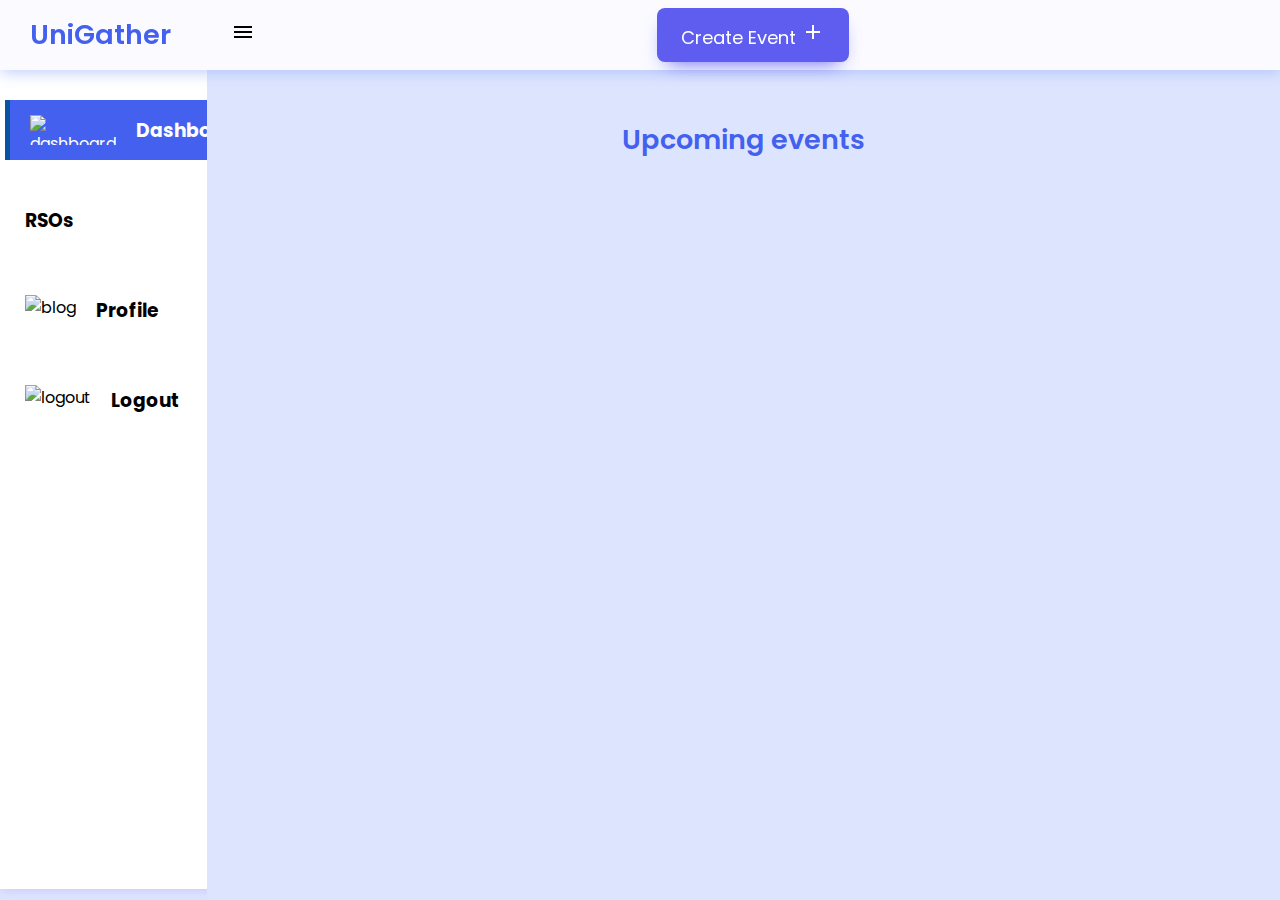
==== adminDash.html @ 3a4e3c9e "alert for conflict events" ====
<!DOCTYPE html>
<html lang="en">

<head>
	<meta charset="UTF-8">
	<meta http-equiv="X-UA-Compatible" content="IE=edge">
	<meta name="viewport" content="width=device-width, 
				initial-scale=1.0">
	<title>UniGather</title>
	<style>
		#map {
			display: none;
		}
	</style>
	<script defer
		src="https://maps.googleapis.com/maps/api/js?key=AIzaSyAjZXbU_Rru4ki0nsCRatmGCauMO4kTLlg&libraries=places"></script>

	</script>
	<script type="text/javascript">
		// Define the initMap function to initialize the map
		function initMap() {
			// Set the initial location (e.g., New York City)
			var initialLocation = { lat: 40.7128, lng: -74.0060 };

			// Create a new map centered at the initial location
			var map = new google.maps.Map(document.getElementById('map'), {
				center: initialLocation,
				zoom: 12 // Adjust the zoom level as needed
			});

			// Add any additional map functionality here (markers, info windows, etc.)
		}
	</script>
	<link rel="stylesheet" href="https://fonts.googleapis.com/icon?family=Material+Icons">
	<link rel="stylesheet" href="css/adminDash.css">
	<link rel="stylesheet" href="css/responsive.css">
	<link rel="stylesheet" href="css/CreateEventForm.css">
</head>

<body>
	<!-- for header part -->
	<header>
		<div class="logosec">
			<div class="logo">UniGather</div>
			<i class="material-icons icn menuicn" id="menuicn" alt="menu-icon">menu
			</i>
		</div>
		<button class="button-34 btn-open-popup" onclick="canUserCreateEvent()"> Create Event
			<i class="icn srchicn material-icons" alt="add-icon">add </i>
		</button>
		<div>
			<div class="logo" id="adminLevel">
			</div>
		</div>

	</header>

	<div class="main-container">
		<div class="navcontainer">
			<!-- Your left side navigation content -->
			<nav class="nav">
				<div class="nav-upper-options">
					<div class="nav-option option1">
						<img src="https://media.geeksforgeeks.org/wp-content/uploads/20221210182148/Untitled-design-(29).png"
							class="nav-img" alt="dashboard">
						<h3> Dashboard</h3>
					</div>

					<div class="nav-option option">
						<h3> RSOs</h3>
					</div>

					<div class="nav-option option5">
						<img src="https://media.geeksforgeeks.org/wp-content/uploads/20221210183323/10.png"
							class="nav-img" alt="blog">
						<h3> Profile</h3>
					</div>

					<div class="nav-option logout">
						<img src="https://media.geeksforgeeks.org/wp-content/uploads/20221210183321/7.png"
							class="nav-img" alt="logout">
						<h3>Logout</h3>
					</div>

				</div>
			</nav>
		</div>
		<div class="main">
			<!-- search bar content -->
			<h2>
				Upcoming events
			</h2>

			<!-- Popup form for creating events -->
			<div class="box-container">
				<div id="map"></div>

				<!-- Your existing popup form -->
				<div id="popupOverlay" class="overlay-container">
					<div class="popup-box">
						<h2>Create Event Form</h2>
						<form class="form-container" action method="post">
							<div class="row">
								<div class="col">
									<label class="form-label" for="eventName"> Event Name</label>
									<input class="form-input" type="text" placeholder="Event name" id="eventName"
										name="eventName" required>

									<label class="form-label" for="eventTime"> Event Start Time</label>
									<input class="form-input" type="time" placeholder=" " id="start" name="eventTime"
										required>

									<label class="form-label" for="date"> Event Date</label>
									<input class="form-input" type="date" placeholder=" " id="eventDate"
										name="eventDate" required>

									<label class="form-label" for="eventType">Type of Event</label>
									<select name="type" id="eventType">
										<option value="select">Select a Category</option>
										<option value="Social">Social</option>
										<option value="Fundraising">Fundraising</option>
										<option value="Tech Talk">Tech talk</option>
										<option value="Career Readiness">Career Readiness</option>
										<option value="Organization Meeting">Organization Meeting</option>
										<option value="Other">Other</option>
									</select>

								</div>


								<div class="col">
									<label class="form-label" for="location">Location:</label>
									<input type="text" id="eventLocation" placeholder="Enter the address" /><br /><br />
									<label id="lblresult"></label>


									<label class="form-label"> Event End Time</label>
									<input class="form-input" type="time" placeholder=" " id="end" required>

									<label class="form-label" for="eventPhone"> Event Phone</label>
									<input class="form-input" type="phone" placeholder=" " id="eventPhone"
										name="eventPhone" required>


									<label class="form-label" for="RSO">Select an RSO</label>
									<select name="rso" id="rso">
										<option value="select">Select a Category</option>
										<option value="Clubs">Clubs</option>
										<option value="Fraternities">Fraternities</option>
										<option value="Registered Student Organization">Registered Student Organization
										</option>
									</select>



								</div>
							</div>
							<div class="">
								<textarea id="description" type="text"
									style="width:486px; height:101px; margin-top: 5px;"></textarea>

							</div>
							<div class="row" style="grid-template-columns: auto auto;">

								<div class="col">
									<button class="btn-submit" type="submit" onclick="addEvent();">
										Submit
									</button>
									<span id="addEventResult"></span>
								</div>
								<div class="col">
									<button class="btn-close-popup" onclick="togglePopup()">
										Close
									</button>
								</div>

						</form>

					</div>

				</div>
			</div>

		</div>

	</div>
	<script src="./js/index.js"></script>
	<script src="./js/addEvent.js"></script>
	<script src="./js/location.js"></script>
	<script>
		// Call loadEvents function when the page loads
		window.onload = function () {
			loadEvents();
			console.log(sessionStorage.getItem("userId"));
			showLvl();

		};
	</script>
	<script>
		// Event listener for DOMContentLoaded
		let locationData = null;

		document.addEventListener('DOMContentLoaded', function () {
			// Retrieve the autocomplete input element
			var autocomplete = new google.maps.places.Autocomplete(document.getElementById("eventLocation"));

			// Event listener for place_changed event
			google.maps.event.addListener(autocomplete, 'place_changed', function () {
				initMap();
				var place = autocomplete.getPlace();
				if (place.geometry) {
					// Update the global locationData variable with the location details
					locationData = {
						name: place.formatted_address,
						latitude: place.geometry.location.lat(),
						longitude: place.geometry.location.lng()
					};

					// Display latitude and longitude
					var locationInfo = "<b>Location:</b> " + place.formatted_address + "<br/>";
					document.getElementById("lblresult").innerHTML = locationInfo;

					// Log latitude and longitude to the console
					console.log(locationData);
					checkForLocation();
				} else {
					document.getElementById("lblresult").innerHTML = "No location details available for this place.";
				}
			});
		});
	</script>
</body>

</html>
---- css/adminDash.css ----
/* Main CSS Here */

@import url( 
"https://fonts.googleapis.com/css2?family=Poppins:ital,wght@0,100;0,200;0,300;0,400;0,500;0,600;0,700;0,800;0,900;1,100;1,200;1,300;1,400;1,500;1,600;1,700;1,800;1,900&display=swap"); 

* { 
margin: 0; 
padding: 0; 
box-sizing: border-box; 
font-family: "Poppins", sans-serif; 
} 
:root { 
--background-color1: #fafaff; 
--background-color2: #ffffff; 
--background-color3: #ededed; 
--background-color4: #cad7fda4; 
--primary-color: #4361ee; 
--secondary-color: #4361ee; 
--Border-color: #4361ee; 
--one-use-color: #4361ee; 
--two-use-color: #4361ee; 
} 
body { 
background-color: var(--background-color4); 
max-width: 100%; 
overflow-x: hidden; 
} 

* {
  margin: 0;
  padding: 0;
}


.container {
  border: 1px solid grey;
  margin: 1rem;
}

[data-tab-info] {
  display: none;
}

.active[data-tab-info] {
  display: block;
}

.tab-content {
  margin-top: 1rem;
  padding-left: 1rem;
  font-size: 20px;
  font-family: sans-serif;
  font-weight: bold;
  color: rgb(0, 0, 0);
}

.tabs {
  border-bottom: 1px solid grey;
  background-color: rgb(16, 153, 9);
  font-size: 25px;
  color: rgb(0, 0, 0);
  display: flex;
  margin: 0;
}

.tabs span {
  background: rgb(16, 153, 9);
  padding: 10px;
  border: 1px solid rgb(255, 255, 255);
}

.tabs span:hover {
  background: rgb(55, 219, 46);
  cursor: pointer;
  color: black;
}

header { 
height: 70px; 
width: 100vw; 
padding: 0 30px; 
background-color: var(--background-color1); 
position: fixed; 
z-index: 100; 
box-shadow: 1px 1px 15px rgba(161, 182, 253, 0.825); 
display: flex; 
justify-content: space-between; 
align-items: center; 
} 

.logo { 
font-size: 27px; 
font-weight: 600; 
color: #4361ee; 
} 

.icn { 
height: 30px; 
} 
.menuicn { 
cursor: pointer; 
} 

.message, 
.logosec { 
display: flex; 
align-items: center; 
justify-content: center; 
} 


.logosec { 
gap: 60px; 
} 



.dp { 
height: 40px; 
width: 40px; 
background-color: #626262; 
border-radius: 50%; 
display: flex; 
align-items: center; 
justify-content: center; 
overflow: hidden; 
} 
.main-container { 
display: flex; 
width: 100vw; 
position: relative; 
top: 70px; 
z-index: 1; 
} 
.dpicn { 
height: 42px; 
} 

.main { 
height: calc(100vh - 70px); 
width: 100%; 
overflow-y: scroll; 
overflow-x: hidden; 
padding: 40px 30px 30px 30px; 
} 

.main::-webkit-scrollbar-thumb { 
background-image: 
		linear-gradient(to bottom, rgb(0, 0, 85), rgb(0, 0, 50)); 
} 
.main::-webkit-scrollbar { 
width: 5px; 
} 
.main::-webkit-scrollbar-track { 
background-color: #9e9e9eb2; 
} 

.box-container { 
    display: flex; 
    justify-content: space-evenly; 
    align-items: center; 
    flex-wrap: wrap; 
    gap: 50px; 
} 
.nav { 
min-height: 91vh; 
width: 250px; 
background-color: var(--background-color2); 
position: absolute; 
top: 0px; 
left: 00; 
box-shadow: 1px 1px 10px rgba(198, 189, 248, 0.825); 
display: flex; 
flex-direction: column; 
justify-content: space-between; 
overflow: hidden; 
padding: 30px 0 20px 10px; 
} 
.navcontainer { 
height: calc(100vh - 70px); 
width: 250px; 
position: relative; 
overflow-y: scroll; 
overflow-x: hidden; 
transition: all 0.5s ease-in-out; 
} 
.navcontainer::-webkit-scrollbar { 
display: none; 
} 
.navclose { 
width: 80px; 
} 
.nav-option { 
width: 250px; 
height: 60px; 
display: flex; 
align-items: center; 
padding: 0 30px 0 20px; 
gap: 20px; 
transition: all 0.1s ease-in-out; 
} 
.nav-option:hover { 
border-left: 5px solid #a2a2a2; 
background-color: #dadada; 
cursor: pointer; 
} 
.nav-img { 
height: 30px; 
} 

.nav-upper-options { 
display: flex; 
flex-direction: column; 
align-items: center; 
gap: 30px; 
} 

.option1 { 
border-left: 5px solid #0954a1; 
background-color: var(--Border-color); 
color: white; 
cursor: pointer; 
} 
.option1:hover { 
border-left: 5px solid #010058af; 
background-color: var(--Border-color); 
} 
.box { 
height: 300px; 
width: 400px; 
border-radius: 20px; 
box-shadow: 3px 3px 10px rgba(0, 30, 87, 0.751); 
padding-left: 25px; 
padding-right: 25px;
display: flex; 
align-items: center; 
justify-content: space-around; 
cursor: pointer; 
transition: transform 0.3s ease-in-out; 
} 
.box:hover { 
transform: scale(1.08); 
} 

.box-child{ 
background-color: var(--one-use-color); 
color: white;
font-size: small;
} 

.box img { 
height: 50px; 
} 
.box .text { 
color: white; 
} 
.topic { 
font-size: 18px; 
font-weight: 400; 
letter-spacing: 1px; 
} 

.location { 
    font-size: 15px; 
    font-weight: 400; 
    letter-spacing: 1px; 
} 

.info { 
    font-size: small; 
    font-weight: 400; 
    letter-spacing: 1px; 
} 

.event-heading { 
font-size: 30px; 
letter-spacing: 3px; 
} 



.view { 
height: 35px; 
width: 90px; 
border-radius: 8px; 
background-color: #0954a1; 
color: white; 
font-size: 15px; 
border: none; 
cursor: pointer; 
} 



.report-topic-heading, 
.item1 { 
width: 1120px; 
display: flex; 
justify-content: space-between; 
align-items: center; 
} 
.t-op { 
font-size: 18px; 
letter-spacing: 0px; 
} 

.items { 
width: 1120px; 
margin-top: 15px; 
} 

.item1 { 
margin-top: 20px; 
} 
.t-op-nextlvl { 
font-size: 14px; 
letter-spacing: 0px; 
font-weight: 600; 
} 

.label-tag { 
width: 100px; 
text-align: center; 
background-color: #0954a1; 
color: white; 
border-radius: 4px; 
}

/* CSS */
.button-34 {
    background-color: #5E5DF0;
    border-radius: 999px;
    box-shadow: #5E5DF0 0 10px 20px -10px;
    box-sizing: border-box;
    color: #FFFFFF;
    cursor: pointer;
    line-height: 24px;
    opacity: 1;
    outline: 0 solid transparent;
    padding: 8px 18px;
    user-select: none;
    border: 0;
    position: relative;
  }

  .delete-button {
    background: #5E5DF0;
    border-radius: 999px;
    box-shadow: #5E5DF0 0 10px 20px -10px;
    box-sizing: border-box;
    color: #FFFFFF;
    cursor: pointer;
    line-height: 24px;
    opacity: 1;
    outline: 0 solid transparent;
    padding: 8px 18px;
    user-select: none;
    border: 0;
  }

  h2 {
    text-align: center;
    margin-top: 10px;
    font-size: 27px; 
    font-weight: 600; 
    color: var(--primary-color);
  }


  p{
    margin-bottom: 15px;
  }
---- css/responsive.css ----
/* Responsive CSS Here */
@media screen and (max-width: 950px) { 
    .nav-img { 
        height: 25px; 
    } 
    .nav-option { 
        gap: 30px; 
    } 
    .nav-option h3 { 
        font-size: 15px; 
    } 
    .report-topic-heading, 
    .item1, 
    .items { 
        width: 800px; 
    } 
    } 
    
    @media screen and (max-width: 850px) { 
    .nav-img { 
        height: 30px; 
    } 
    .nav-option { 
        gap: 30px; 
    } 
    .nav-option h3 { 
        font-size: 20px; 
    } 
    .report-topic-heading, 
    .item1, 
    .items { 
        width: 700px; 
    } 
    .navcontainer { 
        width: 100vw; 
        position: absolute; 
        transition: all 0.6s ease-in-out; 
        top: 0; 
        left: -100vw; 
    } 
    .nav { 
        width: 100%; 
        position: absolute; 
    } 
    .navclose { 
        left: 00px; 
    } 
    .searchbar { 
        display: none; 
    } 
    .main { 
        padding: 40px 30px 30px 30px; 
    } 
    .searchbar2 { 
        width: 100%; 
        display: flex; 
        margin: 0 0 40px 0; 
        justify-content: center; 
    } 
    .searchbar2 input { 
        width: 250px; 
        height: 42px; 
        border-radius: 50px 0 0 50px; 
        background-color: var(--background-color3); 
        padding: 0 20px; 
        font-size: 15px; 
        border: 2px solid var(--secondary-color); 
    } 
    } 
    
    @media screen and (max-width: 490px) { 
    .message { 
        display: none; 
    } 
    .logosec { 
        width: 100%; 
        justify-content: space-between; 
    } 
    .logo { 
        font-size: 20px; 
    } 
    .menuicn { 
        height: 25px; 
    } 
    .nav-img { 
        height: 25px; 
    } 
    .nav-option { 
        gap: 25px; 
    } 
    .nav-option h3 { 
        font-size: 12px; 
    } 
    .nav-upper-options { 
        gap: 15px; 
    } 
    .recent-Articles { 
        font-size: 20px; 
    } 
    .report-topic-heading, 
    .item1, 
    .items { 
        width: 550px; 
    } 
    } 
    
    @media screen and (max-width: 400px) { 
    .recent-Articles { 
        font-size: 17px; 
    } 
    .view { 
        width: 60px; 
        font-size: 10px; 
        height: 27px; 
    } 
    .report-header { 
        height: 60px; 
        padding: 10px 10px 5px 10px; 
    } 
    .searchbtn img { 
        height: 20px; 
    } 
    } 
    
    @media screen and (max-width: 320px) { 
    .recent-Articles { 
        font-size: 12px; 
    } 
    .view { 
        width: 50px; 
        font-size: 8px; 
        height: 27px; 
    } 
    .report-header { 
        height: 60px; 
        padding: 10px 5px 5px 5px; 
    } 
    .t-op { 
        font-size: 12px; 
    } 
    .t-op-nextlvl { 
        font-size: 10px; 
    } 
    .report-topic-heading, 
    .item1, 
    .items { 
        width: 300px; 
    } 
    .report-body { 
        padding: 10px; 
    } 
    .label-tag { 
        width: 70px; 
    } 
    .searchbtn { 
        width: 40px; 
    } 
    .searchbar2 input { 
        width: 180px; 
    } 
    }
---- css/CreateEventForm.css ----
.btn-open-popup {
    padding: 12px 24px;
    font-size: 18px;
    color: #fff;
    border-radius: 8px;
    transition: background-color 0.3s ease;
}

.btn-open-popup:hover {
    background-color: #4361ee;
}

.overlay-container {
    display: none;
    position: fixed;
    top: 0;
    left: 0;
    width: 100%;
    height: 100%;
    background: rgba(0, 0, 0, 0.6);
    justify-content: center;
    align-items: center;
    opacity: 0;
    transition: opacity 0.3s ease;
}

.popup-box {
    margin-top: 70px;
    height: fit-content;
    background: #fff;
    padding: 10px;
    border-radius: 12px;
    box-shadow: 0 0 20px rgba(0, 0, 0, 0.4);
    width: 600px;
    text-align: center;
    opacity: 0;
    transform: scale(0.8);
    animation: fadeInUp 0.5s ease-out forwards;
}

.form-container {
    width: auto;
    display: flex;
    flex-direction: column;
}

.form-label {
    margin-bottom: 10px;
    font-size: 16px;
    color: #444;
    text-align: left;
    display: flex;
}

.form-input {
    padding: 5px;
    margin-bottom: 10px;
    border: 1px solid #ccc;
    border-radius: 8px;
    font-size: 13px;
    width: 100%;
    display: flex;
    box-sizing: border-box;
    align-items: center;
}

.btn-submit,
.btn-close-popup {
    padding: 12px 24px;
    border: none;
    border-radius: 8px;
    cursor: pointer;
    transition: background-color 0.3s ease, color 0.3s ease;
}

.btn-submit {
    background-color: green;
    color: #fff;
}

.btn-close-popup {
    background-color: #e74c3c;
    color: #fff;
}

.btn-submit:hover,
.btn-close-popup:hover {
    background-color: #4caf50;
}

/* Keyframes for fadeInUp animation */
@keyframes fadeInUp {
    from {
        opacity: 0;
        transform: translateY(20px);
    }

    to {
        opacity: 1;
        transform: translateY(0);
    }
}

/* Animation for popup */
.overlay-container.show {
    display: flex;
    opacity: 1;
}

.row {

    display: grid;
    grid-template-columns: auto auto;

}

.col {
    padding: 20px 40px;
    text-align: left;
    margin: auto;
}

.select {
    margin-bottom: 10px;
    margin-top: 10px;
}

@media(max-width: 767px) {
    .card-4 .card-body {
        padding: 50px 40px
    }
}

.message {
    padding: 40px;
    text-align: left;
    margin: auto;
    font-size: 12px;
    align-items: center;
    width: 500px;
    height: 500px;

}
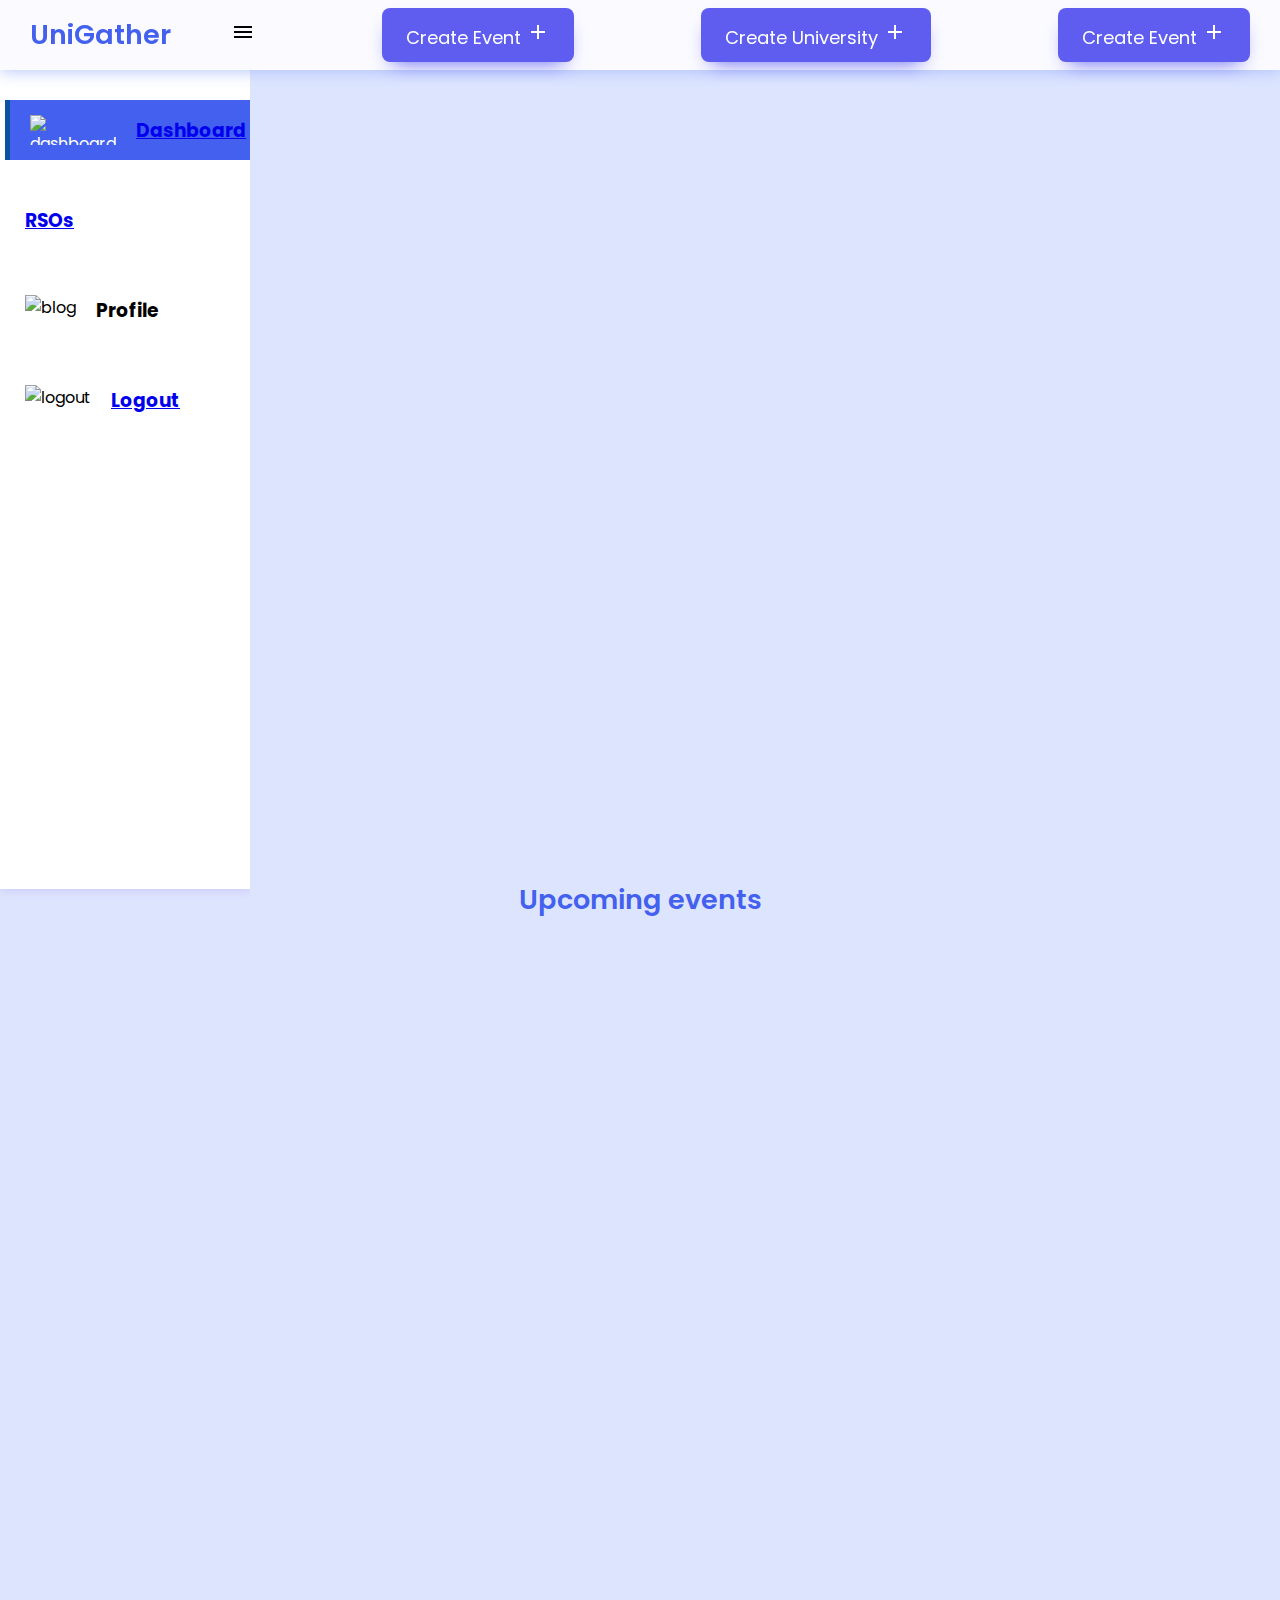
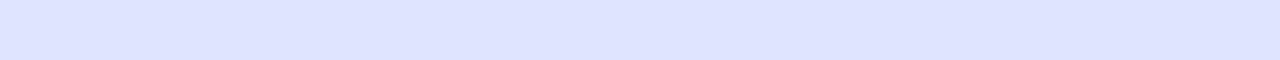
==== commit f8f73f87: "Merge branch 'main' into ximena" ====
--- a/adminDash.html
+++ b/adminDash.html
@@ -49,37 +49,62 @@
 			<i class="icn srchicn material-icons" alt="add-icon">add </i>
 		</button>
 		<div>
+			<button class="button-34 btn-open-popup" onclick="canCreateUni()"> Create University
+				<i class="icn srchicn material-icons" alt="add-icon">add </i>
+			</button>
+		</div>
+		<div>
 			<div class="logo" id="adminLevel">
 			</div>
-		</div>
-
-	</header>
-
-	<div class="main-container">
-		<div class="navcontainer">
-			<!-- Your left side navigation content -->
-			<nav class="nav">
-				<div class="nav-upper-options">
-					<div class="nav-option option1">
-						<img src="https://media.geeksforgeeks.org/wp-content/uploads/20221210182148/Untitled-design-(29).png"
-							class="nav-img" alt="dashboard">
-						<h3> Dashboard</h3>
-					</div>
-
-					<div class="nav-option option">
-						<h3> RSOs</h3>
-					</div>
-
-					<div class="nav-option option5">
-						<img src="https://media.geeksforgeeks.org/wp-content/uploads/20221210183323/10.png"
-							class="nav-img" alt="blog">
-						<h3> Profile</h3>
-					</div>
-
-					<div class="nav-option logout">
-						<img src="https://media.geeksforgeeks.org/wp-content/uploads/20221210183321/7.png"
-							class="nav-img" alt="logout">
-						<h3>Logout</h3>
+			<button
+				class="button-34 btn-open-popup"
+				onclick="canUserCreateEvent()"
+			>
+				Create Event
+				<i class="icn srchicn material-icons" alt="add-icon">add </i>
+			</button>
+			<div>
+				<div class="logo" id="adminLevel"></div>
+			</div>
+		</header>
+
+		<div class="main-container">
+			<div class="navcontainer">
+				<!-- Your left side navigation content -->
+				<nav class="nav">
+					<div class="nav-upper-options">
+						<div class="nav-option option1">
+							<img
+								src="https://media.geeksforgeeks.org/wp-content/uploads/20221210182148/Untitled-design-(29).png"
+								class="nav-img"
+								alt="dashboard"
+							/>
+							<!-- <h3>Dashboard</h3> -->
+							<a href="adminDash.html"><h3>Dashboard</h3></a>
+						</div>
+
+						<div class="nav-option option">
+							<!-- <h3>RSOs</h3> -->
+							<a href="university.html"><h3>RSOs</h3></a>
+						</div>
+
+						<div class="nav-option option5">
+							<img
+								src="https://media.geeksforgeeks.org/wp-content/uploads/20221210183323/10.png"
+								class="nav-img"
+								alt="blog"
+							/>
+							<h3>Profile</h3>
+						</div>
+
+						<div class="nav-option logout">
+							<img
+								src="https://media.geeksforgeeks.org/wp-content/uploads/20221210183321/7.png"
+								class="nav-img"
+								alt="logout"
+							/>
+							<a href="index.html"><h3>Logout</h3></a>
+						</div>
 					</div>
 
 				</div>
@@ -168,10 +193,28 @@
 									</button>
 									<span id="addEventResult"></span>
 								</div>
-								<div class="col">
-									<button class="btn-close-popup" onclick="togglePopup()">
-										Close
-									</button>
+								<div
+									class="row"
+									style="grid-template-columns: auto auto"
+								>
+									<div class="col">
+										<button
+											class="btn-submit"
+											type="submit"
+											onclick="addEvent();"
+										>
+											Submit
+										</button>
+										<span id="addEventResult"></span>
+									</div>
+									<div class="col">
+										<button
+											class="btn-close-popup"
+											onclick="togglePopup()"
+										>
+											Close
+										</button>
+									</div>
 								</div>
 
 						</form>
@@ -180,6 +223,56 @@
 
 				</div>
 			</div>
+
+			<!-- Your existing University popup form -->
+			<div id="popupUniOverlay" class="overlay-container">
+				<div class="popup-box">
+					<h2>Create University Profile</h2>
+					<form class="form-container" action method="post">
+						<div class="row">
+							<div class="col">
+								<label class="form-label" for="eventName"> Event Name</label>
+								<input class="form-input" type="text" placeholder="Event name" id="eventName"
+									name="eventName" required>
+
+								<label class="form-label" for="uniStudents" style="margin-top: 55px;"> Number of Students</label>
+								<input class="form-input" type="number" placeholder="number of students" id="uniStudents" name="uniStudents"
+									required>
+
+							</div>
+
+
+							<div class="col">
+								<label class="form-label" for="location">Location:</label>
+								<input type="text" id="eventLocation" placeholder="Enter the address" /><br /><br />
+								<label id="lblresult"></label>
+
+								<label class="form-label" for="description">Description:</label>
+								<textarea id="description" type="text"
+								style="width: 260px; height:119px; margin-top: 5px;" placeholder="Enter a description about the university"></textarea>
+
+							</div>
+						</div>
+
+						<div class="row" style="grid-template-columns: auto auto;">
+
+							<div class="col">
+								<button class="btn-submit" type="submit" onclick="addEvent();">
+									Submit
+								</button>
+								<span id="addUniResult"></span>
+							</div>
+							<div class="col">
+								<button class="btn-close-popup" onclick="toggleUniPopup()">
+									Close
+								</button>
+							</div>
+
+					</form>
+
+				</div>
+			</div>
+		</div>
 
 		</div>
 
@@ -187,6 +280,7 @@
 	<script src="./js/index.js"></script>
 	<script src="./js/addEvent.js"></script>
 	<script src="./js/location.js"></script>
+	<script src="./js/createUni.js"></script>
 	<script>
 		// Call loadEvents function when the page loads
 		window.onload = function () {
@@ -231,4 +325,5 @@
 	</script>
 </body>
 
-</html>+</html>
+
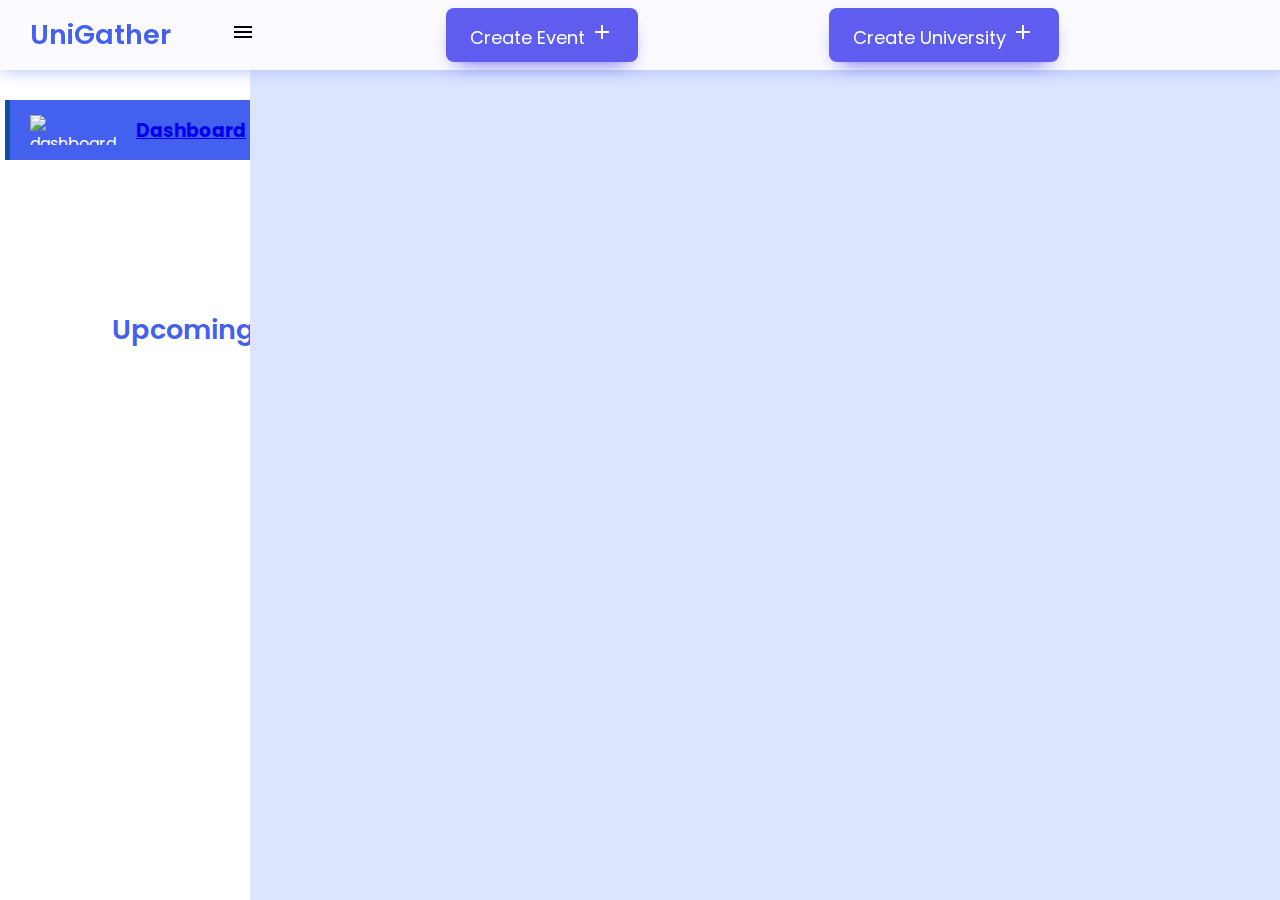
==== commit 0db3ff33: "Merge branch 'main' of scscgithub.com:giovannimv07/UniGather" ====
--- a/adminDash.html
+++ b/adminDash.html
@@ -1,60 +1,59 @@
 <!DOCTYPE html>
 <html lang="en">
-
-<head>
-	<meta charset="UTF-8">
-	<meta http-equiv="X-UA-Compatible" content="IE=edge">
-	<meta name="viewport" content="width=device-width, 
-				initial-scale=1.0">
-	<title>UniGather</title>
-	<style>
-		#map {
-			display: none;
-		}
-	</style>
-	<script defer
-		src="https://maps.googleapis.com/maps/api/js?key=AIzaSyAjZXbU_Rru4ki0nsCRatmGCauMO4kTLlg&libraries=places"></script>
-
-	</script>
-	<script type="text/javascript">
-		// Define the initMap function to initialize the map
-		function initMap() {
-			// Set the initial location (e.g., New York City)
-			var initialLocation = { lat: 40.7128, lng: -74.0060 };
-
-			// Create a new map centered at the initial location
-			var map = new google.maps.Map(document.getElementById('map'), {
-				center: initialLocation,
-				zoom: 12 // Adjust the zoom level as needed
-			});
-
-			// Add any additional map functionality here (markers, info windows, etc.)
-		}
-	</script>
-	<link rel="stylesheet" href="https://fonts.googleapis.com/icon?family=Material+Icons">
-	<link rel="stylesheet" href="css/adminDash.css">
-	<link rel="stylesheet" href="css/responsive.css">
-	<link rel="stylesheet" href="css/CreateEventForm.css">
-</head>
-
-<body>
-	<!-- for header part -->
-	<header>
-		<div class="logosec">
-			<div class="logo">UniGather</div>
-			<i class="material-icons icn menuicn" id="menuicn" alt="menu-icon">menu
-			</i>
-		</div>
-		<button class="button-34 btn-open-popup" onclick="canUserCreateEvent()"> Create Event
-			<i class="icn srchicn material-icons" alt="add-icon">add </i>
-		</button>
-		<div>
-			<button class="button-34 btn-open-popup" onclick="canCreateUni()"> Create University
-				<i class="icn srchicn material-icons" alt="add-icon">add </i>
-			</button>
-		</div>
-		<div>
-			<div class="logo" id="adminLevel">
+	<head>
+		<meta charset="UTF-8" />
+		<meta http-equiv="X-UA-Compatible" content="IE=edge" />
+		<meta
+			name="viewport"
+			content="width=device-width, 
+				initial-scale=1.0"
+		/>
+		<title>UniGather</title>
+		<style>
+			#map {
+				display: none;
+			}
+		</style>
+		<script
+			defer
+			src="https://maps.googleapis.com/maps/api/js?key=AIzaSyAjZXbU_Rru4ki0nsCRatmGCauMO4kTLlg&libraries=places"
+		></script>
+
+		<script type="text/javascript">
+			// Define the initMap function to initialize the map
+			function initMap() {
+				// Set the initial location (e.g., New York City)
+				var initialLocation = { lat: 40.7128, lng: -74.006 };
+
+				// Create a new map centered at the initial location
+				var map = new google.maps.Map(document.getElementById("map"), {
+					center: initialLocation,
+					zoom: 12, // Adjust the zoom level as needed
+				});
+
+				// Add any additional map functionality here (markers, info windows, etc.)
+			}
+		</script>
+		<link
+			rel="stylesheet"
+			href="https://fonts.googleapis.com/icon?family=Material+Icons"
+		/>
+		<link rel="stylesheet" href="css/adminDash.css" />
+		<link rel="stylesheet" href="css/responsive.css" />
+		<link rel="stylesheet" href="css/CreateEventForm.css" />
+	</head>
+
+	<body>
+		<!-- for header part -->
+		<header>
+			<div class="logosec">
+				<div class="logo">UniGather</div>
+				<i
+					class="material-icons icn menuicn"
+					id="menuicn"
+					alt="menu-icon"
+					>menu
+				</i>
 			</div>
 			<button
 				class="button-34 btn-open-popup"
@@ -63,6 +62,17 @@
 				Create Event
 				<i class="icn srchicn material-icons" alt="add-icon">add </i>
 			</button>
+			<div>
+				<button
+					class="button-34 btn-open-popup"
+					onclick="canCreateUni()"
+				>
+					Create University
+					<i class="icn srchicn material-icons" alt="add-icon"
+						>add
+					</i>
+				</button>
+			</div>
 			<div>
 				<div class="logo" id="adminLevel"></div>
 			</div>
@@ -82,19 +92,32 @@
 							<!-- <h3>Dashboard</h3> -->
 							<a href="adminDash.html"><h3>Dashboard</h3></a>
 						</div>
+		<div class="main-container">
+			<div class="navcontainer">
+				<!-- Your left side navigation content -->
+				<nav class="nav">
+					<div class="nav-upper-options">
+						<div class="nav-option option1">
+							<img
+								src="https://media.geeksforgeeks.org/wp-content/uploads/20221210182148/Untitled-design-(29).png"
+								class="nav-img"
+								alt="dashboard"
+							/>
+							<!-- <h3>Dashboard</h3> -->
+							<a href="adminDash.html"><h3>Dashboard</h3></a>
+						</div>
 
 						<div class="nav-option option">
 							<!-- <h3>RSOs</h3> -->
+						<div class="nav-option option4">
+							<img
+								src="https://media.geeksforgeeks.org/wp-content/uploads/20221210183321/6.png"
+								class="nav-img"
+								alt="institution"
+							/>
+							<!-- <h3>Institution</h3> -->
 							<a href="university.html"><h3>RSOs</h3></a>
 						</div>
-
-						<div class="nav-option option5">
-							<img
-								src="https://media.geeksforgeeks.org/wp-content/uploads/20221210183323/10.png"
-								class="nav-img"
-								alt="blog"
-							/>
-							<h3>Profile</h3>
 						</div>
 
 						<div class="nav-option logout">
@@ -103,95 +126,165 @@
 								class="nav-img"
 								alt="logout"
 							/>
+							<!-- <h3>Logout</h3> -->
 							<a href="index.html"><h3>Logout</h3></a>
 						</div>
 					</div>
-
-				</div>
-			</nav>
-		</div>
-		<div class="main">
-			<!-- search bar content -->
-			<h2>
-				Upcoming events
-			</h2>
-
-			<!-- Popup form for creating events -->
-			<div class="box-container">
-				<div id="map"></div>
-
-				<!-- Your existing popup form -->
-				<div id="popupOverlay" class="overlay-container">
-					<div class="popup-box">
-						<h2>Create Event Form</h2>
-						<form class="form-container" action method="post">
-							<div class="row">
-								<div class="col">
-									<label class="form-label" for="eventName"> Event Name</label>
-									<input class="form-input" type="text" placeholder="Event name" id="eventName"
-										name="eventName" required>
-
-									<label class="form-label" for="eventTime"> Event Start Time</label>
-									<input class="form-input" type="time" placeholder=" " id="start" name="eventTime"
-										required>
-
-									<label class="form-label" for="date"> Event Date</label>
-									<input class="form-input" type="date" placeholder=" " id="eventDate"
-										name="eventDate" required>
-
-									<label class="form-label" for="eventType">Type of Event</label>
-									<select name="type" id="eventType">
-										<option value="select">Select a Category</option>
-										<option value="Social">Social</option>
-										<option value="Fundraising">Fundraising</option>
-										<option value="Tech Talk">Tech talk</option>
-										<option value="Career Readiness">Career Readiness</option>
-										<option value="Organization Meeting">Organization Meeting</option>
-										<option value="Other">Other</option>
-									</select>
-
-								</div>
-
-
-								<div class="col">
-									<label class="form-label" for="location">Location:</label>
-									<input type="text" id="eventLocation" placeholder="Enter the address" /><br /><br />
-									<label id="lblresult"></label>
-
-
-									<label class="form-label"> Event End Time</label>
-									<input class="form-input" type="time" placeholder=" " id="end" required>
-
-									<label class="form-label" for="eventPhone"> Event Phone</label>
-									<input class="form-input" type="phone" placeholder=" " id="eventPhone"
-										name="eventPhone" required>
-
-
-									<label class="form-label" for="RSO">Select an RSO</label>
-									<select name="rso" id="rso">
-										<option value="select">Select a Category</option>
-										<option value="Clubs">Clubs</option>
-										<option value="Fraternities">Fraternities</option>
-										<option value="Registered Student Organization">Registered Student Organization
-										</option>
-									</select>
-
-
-
-								</div>
-							</div>
-							<div class="">
-								<textarea id="description" type="text"
-									style="width:486px; height:101px; margin-top: 5px;"></textarea>
-
-							</div>
-							<div class="row" style="grid-template-columns: auto auto;">
-
-								<div class="col">
-									<button class="btn-submit" type="submit" onclick="addEvent();">
-										Submit
-									</button>
-									<span id="addEventResult"></span>
+				</nav>
+			</div>
+			<div class="main">
+				<!-- search bar content -->
+				<h2>Upcoming events</h2>
+
+				<!-- Popup form for creating events -->
+				<div class="box-container">
+					<div id="map"></div>
+
+					<!-- Your existing popup form -->
+					<div id="popupOverlay" class="overlay-container">
+						<div class="popup-box">
+							<h2>Create Event Form</h2>
+							<form class="form-container" action method="post">
+								<div class="row">
+									<div class="col">
+										<label
+											class="form-label"
+											for="eventName"
+										>
+											Event Name</label
+										>
+										<input
+											class="form-input"
+											type="text"
+											placeholder="Event name"
+											id="eventName"
+											name="eventName"
+											required
+										/>
+
+										<label
+											class="form-label"
+											for="eventTime"
+										>
+											Event Start Time</label
+										>
+										<input
+											class="form-input"
+											type="time"
+											placeholder=" "
+											id="start"
+											name="eventTime"
+											required
+										/>
+
+										<label class="form-label" for="date">
+											Event Date</label
+										>
+										<input
+											class="form-input"
+											type="date"
+											placeholder=" "
+											id="eventDate"
+											name="eventDate"
+											required
+										/>
+
+										<label
+											class="form-label"
+											for="eventType"
+											>Type of Event</label
+										>
+										<select name="type" id="eventType">
+											<option value="select">
+												Select a Category
+											</option>
+											<option value="Social">
+												Social
+											</option>
+											<option value="Fundraising">
+												Fundraising
+											</option>
+											<option value="Tech Talk">
+												Tech talk
+											</option>
+											<option value="Career Readiness">
+												Career Readiness
+											</option>
+											<option
+												value="Organization Meeting"
+											>
+												Organization Meeting
+											</option>
+											<option value="Other">Other</option>
+										</select>
+									</div>
+
+									<div class="col">
+										<label class="form-label" for="location"
+											>Location:</label
+										>
+										<input
+											type="text"
+											id="eventLocation"
+											placeholder="Enter the address"
+										/><br /><br />
+										<label id="lblresult"></label>
+
+										<label class="form-label">
+											Event End Time</label
+										>
+										<input
+											class="form-input"
+											type="time"
+											placeholder=" "
+											id="end"
+											required
+										/>
+
+										<label
+											class="form-label"
+											for="eventPhone"
+										>
+											Event Phone</label
+										>
+										<input
+											class="form-input"
+											type="phone"
+											placeholder=" "
+											id="eventPhone"
+											name="eventPhone"
+											required
+										/>
+
+										<label class="form-label" for="RSO"
+											>Select an RSO</label
+										>
+										<select name="rso" id="rso">
+											<option value="select">
+												Select a Category
+											</option>
+											<option value="Clubs">Clubs</option>
+											<option value="Fraternities">
+												Fraternities
+											</option>
+											<option
+												value="Registered Student Organization"
+											>
+												Registered Student Organization
+											</option>
+										</select>
+									</div>
+								</div>
+								<div class="">
+									<textarea
+										id="description"
+										type="text"
+										style="
+											width: 486px;
+											height: 101px;
+											margin-top: 5px;
+										"
+									></textarea>
 								</div>
 								<div
 									class="row"
@@ -216,114 +309,157 @@
 										</button>
 									</div>
 								</div>
-
+							</form>
+						</div>
+					</div>
+				</div>
+
+				<!-- Your existing University popup form -->
+				<div id="popupUniOverlay" class="overlay-container">
+					<div class="popup-box">
+						<h2>Create University Profile</h2>
+						<form class="form-container" action method="post">
+							<div class="row">
+								<div class="col">
+									<label class="form-label" for="eventName">
+										Event Name</label
+									>
+									<input
+										class="form-input"
+										type="text"
+										placeholder="Event name"
+										id="eventName"
+										name="eventName"
+										required
+									/>
+
+									<label
+										class="form-label"
+										for="uniStudents"
+										style="margin-top: 55px"
+									>
+										Number of Students</label
+									>
+									<input
+										class="form-input"
+										type="number"
+										placeholder="number of students"
+										id="uniStudents"
+										name="uniStudents"
+										required
+									/>
+								</div>
+
+								<div class="col">
+									<label class="form-label" for="location"
+										>Location:</label
+									>
+									<input
+										type="text"
+										id="eventLocation"
+										placeholder="Enter the address"
+									/><br /><br />
+									<label id="lblresult"></label>
+
+									<label class="form-label" for="description"
+										>Description:</label
+									>
+									<textarea
+										id="description"
+										type="text"
+										style="
+											width: 260px;
+											height: 119px;
+											margin-top: 5px;
+										"
+										placeholder="Enter a description about the university"
+									></textarea>
+								</div>
+							</div>
+
+							<div
+								class="row"
+								style="grid-template-columns: auto auto"
+							>
+								<div class="col">
+									<button
+										class="btn-submit"
+										type="submit"
+										onclick="addEvent();"
+									>
+										Submit
+									</button>
+									<span id="addUniResult"></span>
+								</div>
+								<div class="col">
+									<button
+										class="btn-close-popup"
+										onclick="toggleUniPopup()"
+									>
+										Close
+									</button>
+								</div>
+							</div>
 						</form>
-
 					</div>
-
-				</div>
-			</div>
-
-			<!-- Your existing University popup form -->
-			<div id="popupUniOverlay" class="overlay-container">
-				<div class="popup-box">
-					<h2>Create University Profile</h2>
-					<form class="form-container" action method="post">
-						<div class="row">
-							<div class="col">
-								<label class="form-label" for="eventName"> Event Name</label>
-								<input class="form-input" type="text" placeholder="Event name" id="eventName"
-									name="eventName" required>
-
-								<label class="form-label" for="uniStudents" style="margin-top: 55px;"> Number of Students</label>
-								<input class="form-input" type="number" placeholder="number of students" id="uniStudents" name="uniStudents"
-									required>
-
-							</div>
-
-
-							<div class="col">
-								<label class="form-label" for="location">Location:</label>
-								<input type="text" id="eventLocation" placeholder="Enter the address" /><br /><br />
-								<label id="lblresult"></label>
-
-								<label class="form-label" for="description">Description:</label>
-								<textarea id="description" type="text"
-								style="width: 260px; height:119px; margin-top: 5px;" placeholder="Enter a description about the university"></textarea>
-
-							</div>
-						</div>
-
-						<div class="row" style="grid-template-columns: auto auto;">
-
-							<div class="col">
-								<button class="btn-submit" type="submit" onclick="addEvent();">
-									Submit
-								</button>
-								<span id="addUniResult"></span>
-							</div>
-							<div class="col">
-								<button class="btn-close-popup" onclick="toggleUniPopup()">
-									Close
-								</button>
-							</div>
-
-					</form>
-
 				</div>
 			</div>
 		</div>
-
-		</div>
-
-	</div>
-	<script src="./js/index.js"></script>
-	<script src="./js/addEvent.js"></script>
-	<script src="./js/location.js"></script>
-	<script src="./js/createUni.js"></script>
-	<script>
-		// Call loadEvents function when the page loads
-		window.onload = function () {
-			loadEvents();
-			console.log(sessionStorage.getItem("userId"));
-			showLvl();
-
-		};
-	</script>
-	<script>
-		// Event listener for DOMContentLoaded
-		let locationData = null;
-
-		document.addEventListener('DOMContentLoaded', function () {
-			// Retrieve the autocomplete input element
-			var autocomplete = new google.maps.places.Autocomplete(document.getElementById("eventLocation"));
-
-			// Event listener for place_changed event
-			google.maps.event.addListener(autocomplete, 'place_changed', function () {
-				initMap();
-				var place = autocomplete.getPlace();
-				if (place.geometry) {
-					// Update the global locationData variable with the location details
-					locationData = {
-						name: place.formatted_address,
-						latitude: place.geometry.location.lat(),
-						longitude: place.geometry.location.lng()
-					};
-
-					// Display latitude and longitude
-					var locationInfo = "<b>Location:</b> " + place.formatted_address + "<br/>";
-					document.getElementById("lblresult").innerHTML = locationInfo;
-
-					// Log latitude and longitude to the console
-					console.log(locationData);
-					checkForLocation();
-				} else {
-					document.getElementById("lblresult").innerHTML = "No location details available for this place.";
-				}
+		<script src="./js/index.js"></script>
+		<script src="./js/addEvent.js"></script>
+		<script src="./js/location.js"></script>
+		<script src="./js/createUni.js"></script>
+		<script>
+			// Call loadEvents function when the page loads
+			window.onload = function () {
+				loadEvents();
+				console.log(sessionStorage.getItem("userId"));
+				showLvl();
+			};
+		</script>
+		<script>
+			// Event listener for DOMContentLoaded
+			let locationData = null;
+
+			document.addEventListener("DOMContentLoaded", function () {
+				// Retrieve the autocomplete input element
+				var autocomplete = new google.maps.places.Autocomplete(
+					document.getElementById("eventLocation")
+				);
+
+				// Event listener for place_changed event
+				google.maps.event.addListener(
+					autocomplete,
+					"place_changed",
+					function () {
+						initMap();
+						var place = autocomplete.getPlace();
+						if (place.geometry) {
+							// Update the global locationData variable with the location details
+							locationData = {
+								name: place.formatted_address,
+								latitude: place.geometry.location.lat(),
+								longitude: place.geometry.location.lng(),
+							};
+
+							// Display latitude and longitude
+							var locationInfo =
+								"<b>Location:</b> " +
+								place.formatted_address +
+								"<br/>";
+							document.getElementById("lblresult").innerHTML =
+								locationInfo;
+
+							// Log latitude and longitude to the console
+							console.log(locationData);
+							checkForLocation();
+						} else {
+							document.getElementById("lblresult").innerHTML =
+								"No location details available for this place.";
+						}
+					}
+				);
 			});
-		});
-	</script>
-</body>
-
+		</script>
+	</body>
 </html>
-
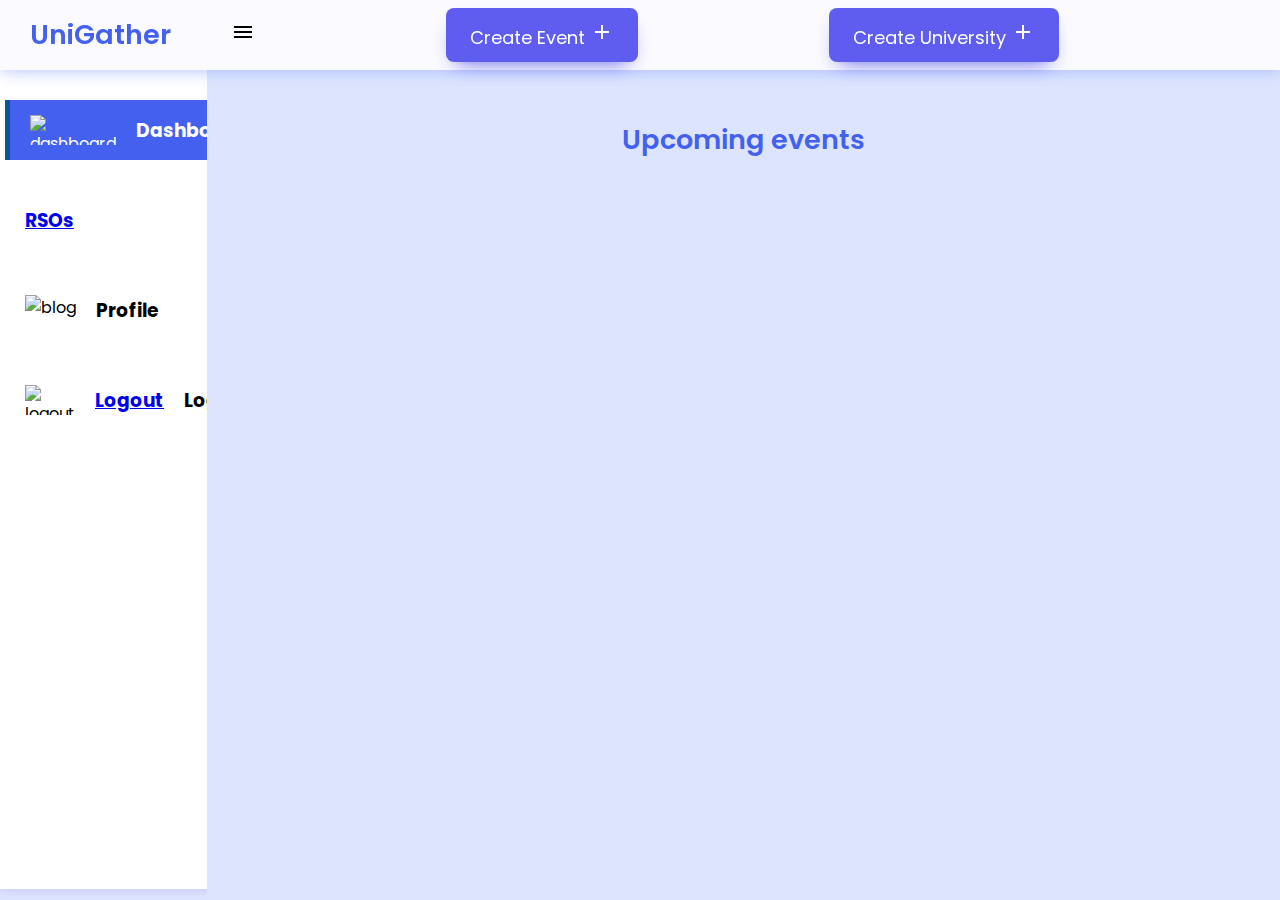
==== commit 042640d3: "missing tags" ====
--- a/adminDash.html
+++ b/adminDash.html
@@ -89,35 +89,22 @@
 								class="nav-img"
 								alt="dashboard"
 							/>
-							<!-- <h3>Dashboard</h3> -->
+							<h3>Dashboard</h3>
 							<a href="adminDash.html"><h3>Dashboard</h3></a>
 						</div>
-		<div class="main-container">
-			<div class="navcontainer">
-				<!-- Your left side navigation content -->
-				<nav class="nav">
-					<div class="nav-upper-options">
-						<div class="nav-option option1">
-							<img
-								src="https://media.geeksforgeeks.org/wp-content/uploads/20221210182148/Untitled-design-(29).png"
-								class="nav-img"
-								alt="dashboard"
-							/>
-							<!-- <h3>Dashboard</h3> -->
-							<a href="adminDash.html"><h3>Dashboard</h3></a>
-						</div>
 
 						<div class="nav-option option">
 							<!-- <h3>RSOs</h3> -->
-						<div class="nav-option option4">
-							<img
-								src="https://media.geeksforgeeks.org/wp-content/uploads/20221210183321/6.png"
-								class="nav-img"
-								alt="institution"
-							/>
-							<!-- <h3>Institution</h3> -->
 							<a href="university.html"><h3>RSOs</h3></a>
 						</div>
+
+						<div class="nav-option option5">
+							<img
+								src="https://media.geeksforgeeks.org/wp-content/uploads/20221210183323/10.png"
+								class="nav-img"
+								alt="blog"
+							/>
+							<h3>Profile</h3>
 						</div>
 
 						<div class="nav-option logout">
@@ -126,8 +113,8 @@
 								class="nav-img"
 								alt="logout"
 							/>
-							<!-- <h3>Logout</h3> -->
 							<a href="index.html"><h3>Logout</h3></a>
+							<h3>Logout</h3>
 						</div>
 					</div>
 				</nav>
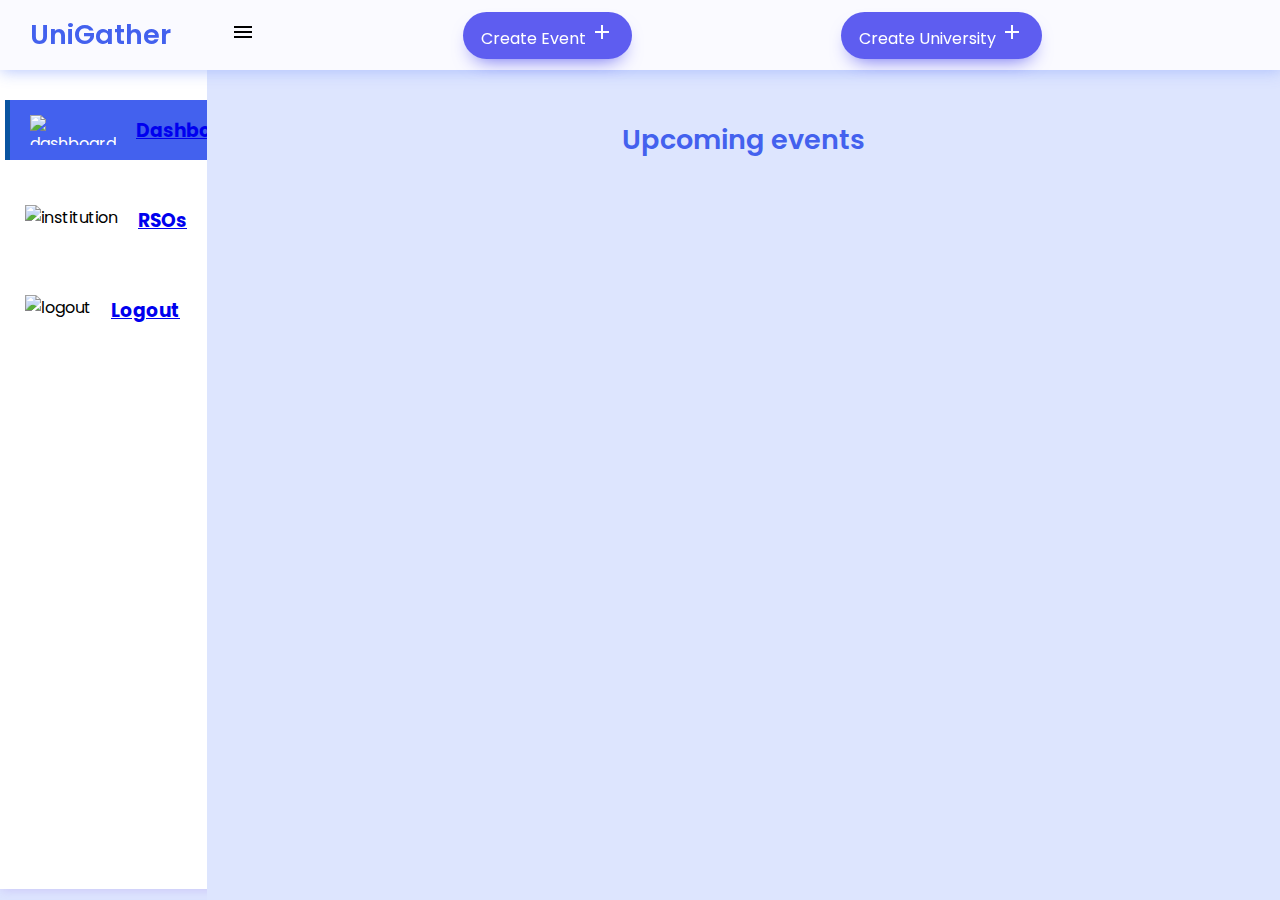
==== commit 86211df3: "Create Uni" ====
--- a/adminDash.html
+++ b/adminDash.html
@@ -89,22 +89,18 @@
 								class="nav-img"
 								alt="dashboard"
 							/>
-							<h3>Dashboard</h3>
+							<!-- <h3>Dashboard</h3> -->
 							<a href="adminDash.html"><h3>Dashboard</h3></a>
 						</div>
 
 						<div class="nav-option option">
+							<img
+								src="https://media.geeksforgeeks.org/wp-content/uploads/20221210183321/6.png"
+								class="nav-img"
+								alt="institution"
+							/>
 							<!-- <h3>RSOs</h3> -->
 							<a href="university.html"><h3>RSOs</h3></a>
-						</div>
-
-						<div class="nav-option option5">
-							<img
-								src="https://media.geeksforgeeks.org/wp-content/uploads/20221210183323/10.png"
-								class="nav-img"
-								alt="blog"
-							/>
-							<h3>Profile</h3>
 						</div>
 
 						<div class="nav-option logout">
@@ -114,7 +110,6 @@
 								alt="logout"
 							/>
 							<a href="index.html"><h3>Logout</h3></a>
-							<h3>Logout</h3>
 						</div>
 					</div>
 				</nav>
@@ -185,24 +180,15 @@
 											<option value="select">
 												Select a Category
 											</option>
-											<option value="Social">
-												Social
-											</option>
-											<option value="Fundraising">
+											<option value="Public">
+												Public
+											</option>
+											<option value="Private">
 												Fundraising
 											</option>
-											<option value="Tech Talk">
-												Tech talk
-											</option>
-											<option value="Career Readiness">
-												Career Readiness
-											</option>
-											<option
-												value="Organization Meeting"
-											>
-												Organization Meeting
-											</option>
-											<option value="Other">Other</option>
+											<option value="RSO">
+												RSO
+											</option>
 										</select>
 									</div>
 
@@ -308,15 +294,15 @@
 						<form class="form-container" action method="post">
 							<div class="row">
 								<div class="col">
-									<label class="form-label" for="eventName">
-										Event Name</label
+									<label class="form-label" for="uniName">
+										University Name</label
 									>
 									<input
 										class="form-input"
 										type="text"
-										placeholder="Event name"
-										id="eventName"
-										name="eventName"
+										placeholder="University name"
+										id="uniName"
+										name="uniName"
 										required
 									/>
 
@@ -372,7 +358,7 @@
 									<button
 										class="btn-submit"
 										type="submit"
-										onclick="addEvent();"
+										onclick="createUni();"
 									>
 										Submit
 									</button>
--- a/css/CreateEventForm.css
+++ b/css/CreateEventForm.css
@@ -1,6 +1,6 @@
 .btn-open-popup {
-    padding: 12px 24px;
-    font-size: 18px;
+    padding: 10px 20px;
+    font-size: 16px;
     color: #fff;
     border-radius: 8px;
     transition: background-color 0.3s ease;
@@ -74,7 +74,7 @@
 }
 
 .btn-submit {
-    background-color: green;
+    background-color: #4361ee;
     color: #fff;
 }
 
@@ -85,7 +85,7 @@
 
 .btn-submit:hover,
 .btn-close-popup:hover {
-    background-color: #4caf50;
+    background-color: #e74c3c;
 }
 
 /* Keyframes for fadeInUp animation */
@@ -140,4 +140,20 @@
     width: 500px;
     height: 500px;
 
-}+}
+
+.button-34 {
+    background-color: #5E5DF0;
+    border-radius: 999px;
+    box-shadow: #5E5DF0 0 10px 20px -10px;
+    box-sizing: border-box;
+    color: #FFFFFF;
+    cursor: pointer;
+    line-height: 24px;
+    opacity: 1;
+    outline: 0 solid transparent;
+    padding: 8px 18px;
+    user-select: none;
+    border: 0;
+    position: relative;
+  }